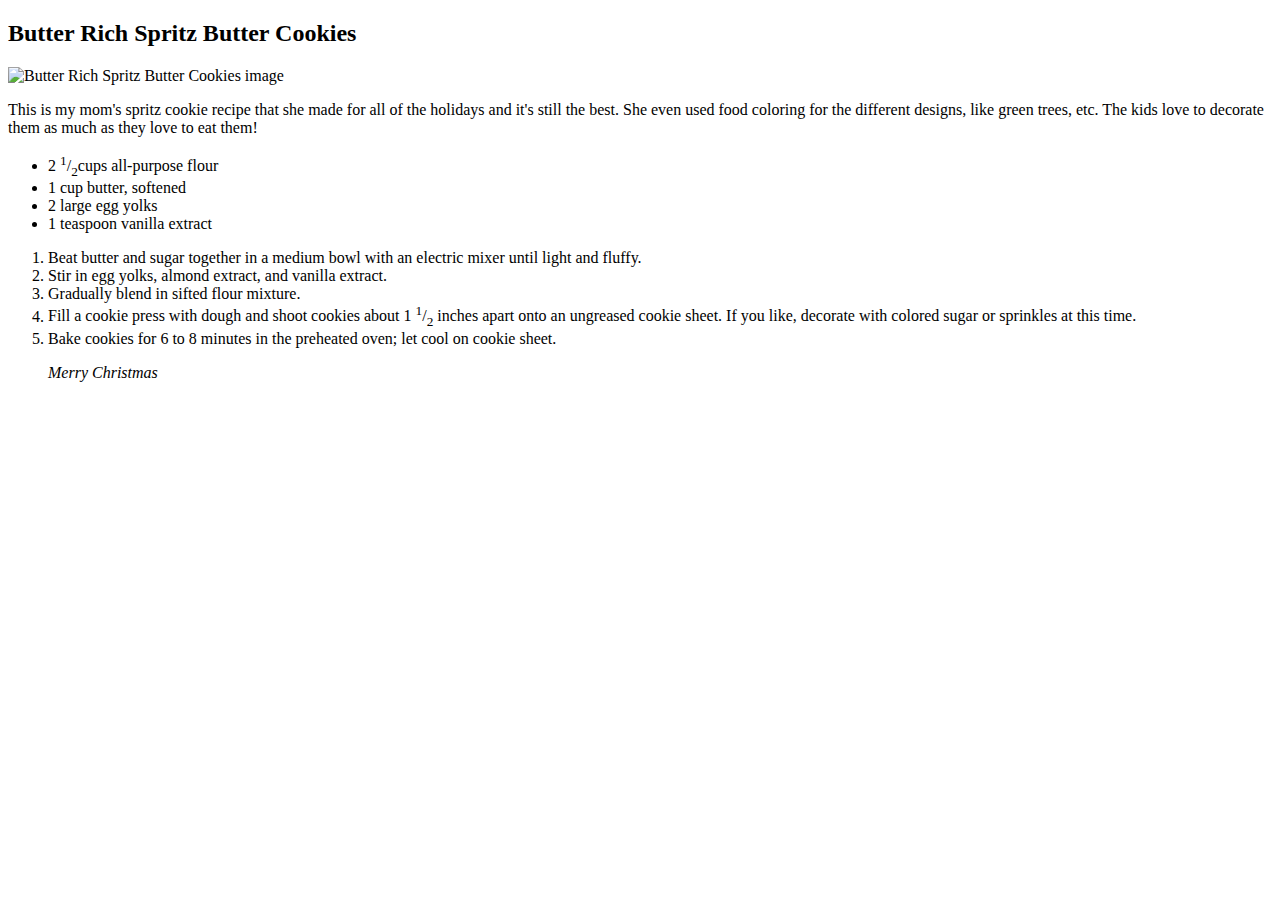
==== recipes/butter.html @ 5c6f82ab "Add Butter rich spritz butter cookies recipe page" ====
<!DOCTYPE html>
<html lang="en">
<head>
    <meta charset="UTF-8">
    <title>Butter_Rich_Spritz_Butter_Cookies</title>
</head>
<body>
    <h2>Butter Rich Spritz Butter Cookies</h2>
    <p><img src="../img/r.webp" alt="Butter Rich Spritz Butter Cookies image" height="200"></p>
    <p>This is my mom's spritz cookie recipe that she made for all of the holidays
         and it's still the best. She even used food coloring for the different designs,
         like green trees, etc. The kids love to decorate them as much as 
         they love to eat them!</p>
    <ul>
        <li>2 <sup>1</sup>/<sub>2</sub>cups all-purpose flour</li>
        <li>1 cup butter, softened</li>
        <li>2 large egg yolks</li>
        <li>1 teaspoon vanilla extract</li>
    </ul>
    <ol>
        <li>Beat butter and sugar together in a medium bowl 
            with an electric mixer until light and fluffy.</li>
            <li>Stir in egg yolks, almond extract, and vanilla extract.</li>
            <li>Gradually blend in sifted flour mixture.</li>
            <li>Fill a cookie press with dough and shoot cookies about
                 1 <sup>1</sup>/<sub>2</sub> inches apart onto an 
                ungreased cookie sheet. If you like, decorate with 
                colored sugar or sprinkles at this time.</li>
            <li>Bake cookies for 6 to 8 minutes in the preheated oven; let cool on cookie sheet.</li>
       <p><em>Merry Christmas</em></p>
</body>
</html>
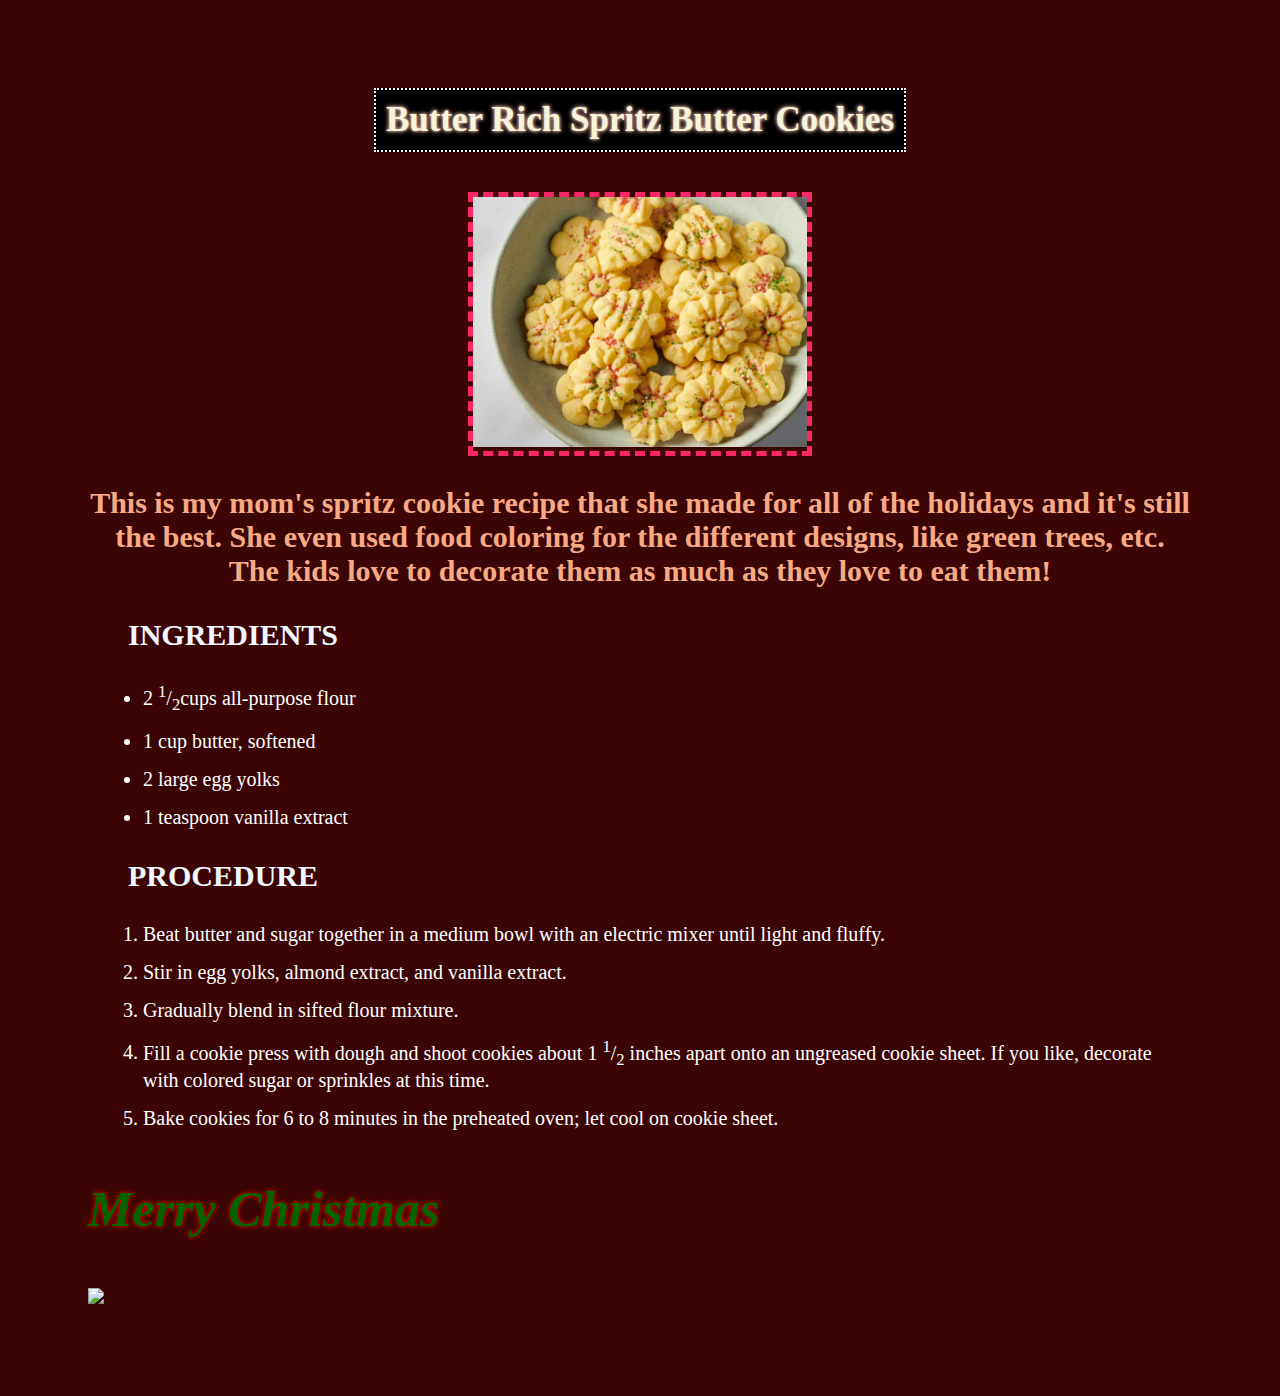
==== commit ca5d919f: "Add css" ====
--- a/recipes/butter.html
+++ b/recipes/butter.html
@@ -3,21 +3,24 @@
 <head>
     <meta charset="UTF-8">
     <title>Butter_Rich_Spritz_Butter_Cookies</title>
+    <link rel="stylesheet" href="../style.css">
 </head>
 <body>
-    <h2>Butter Rich Spritz Butter Cookies</h2>
-    <p><img src="../img/r.webp" alt="Butter Rich Spritz Butter Cookies image" height="200"></p>
-    <p>This is my mom's spritz cookie recipe that she made for all of the holidays
+    <h2 class="h">Butter Rich Spritz Butter Cookies</h2>
+    <p class="img"><img src="../img/r.webp" alt="Butter Rich Spritz Butter Cookies image" height="250"></p>
+    <p class="intro">This is my mom's spritz cookie recipe that she made for all of the holidays
          and it's still the best. She even used food coloring for the different designs,
          like green trees, etc. The kids love to decorate them as much as 
          they love to eat them!</p>
-    <ul>
+    <ul class="ing">
+        <p><strong>INGREDIENTS</strong></p>
         <li>2 <sup>1</sup>/<sub>2</sub>cups all-purpose flour</li>
         <li>1 cup butter, softened</li>
         <li>2 large egg yolks</li>
         <li>1 teaspoon vanilla extract</li>
     </ul>
     <ol>
+        <p><strong>PROCEDURE</strong></p>
         <li>Beat butter and sugar together in a medium bowl 
             with an electric mixer until light and fluffy.</li>
             <li>Stir in egg yolks, almond extract, and vanilla extract.</li>
@@ -27,6 +30,8 @@
                 ungreased cookie sheet. If you like, decorate with 
                 colored sugar or sprinkles at this time.</li>
             <li>Bake cookies for 6 to 8 minutes in the preheated oven; let cool on cookie sheet.</li>
-       <p><em>Merry Christmas</em></p>
+    </ol>
+       <p class="m"><em>Merry Christmas</em></p>
+       <img class="s" src="https://media.tenor.com/qHTGHXO1i3sAAAAj/santa-dance-christmas-music.gif">
 </body>
 </html>--- a/style.css
+++ b/style.css
@@ -0,0 +1,84 @@
+body{
+  
+    background-color: rgb(59, 5, 5);
+   padding:80px;}
+.img{
+    
+    border: 5px dashed rgb(250, 38, 102);
+    margin:auto;
+    width:fit-content;
+}
+.intro{
+    font-size: 30px;
+    font-weight: 600;
+    color: rgb(248, 170, 133);
+    font-family:cursive;
+    text-align: center;
+
+}
+ul,ol{
+    font-size:30px;
+    color: aliceblue;
+}
+li{
+    margin:15px;
+    color :white;
+    font-size: 20px;
+}
+.o li{
+ font-size: 25px;
+ font-weight: bold;
+ 
+ padding:10px 0 10px 0;
+ 
+ border: 2px dotted white;
+ color: beige;
+ width:fit-content;
+margin: auto;
+margin-bottom:25px;
+ 
+}
+a{  background-color: black;
+    color: white;
+    font-weight: bolder;
+    font-family: Arial, Helvetica, sans-serif;
+    font-size: 40px;
+    padding:10px;
+}
+a:hover{
+    color: aqua;
+}
+
+.h{
+    font-size: 35px;
+    font-weight: bolder;
+    background-color: rgb(0, 0, 0);
+    text-shadow: 0 0 3px rgb(235, 159, 146),0 0 5px rgb(238, 204, 189);
+    text-align: center;
+    color:beige;
+    width: fit-content;
+    padding:10px;
+    margin:auto;
+    margin-bottom: 40px;
+    border:2px dotted whitesmoke;
+}
+.m{
+    font-weight: bold;
+    font-size: 50px;
+    color: darkgreen;
+text-shadow: 0 0 5px red;}
+#a1{
+    text-align: center;
+    padding:20px;
+    border:3px dotted whitesmoke;
+    color: beige;
+    margin:auto;
+
+    background-color: rgb(17, 6, 6);
+}
+.content{
+   
+    padding: 20px;
+    margin:10px;
+}
+.s{display:inline-block;}
